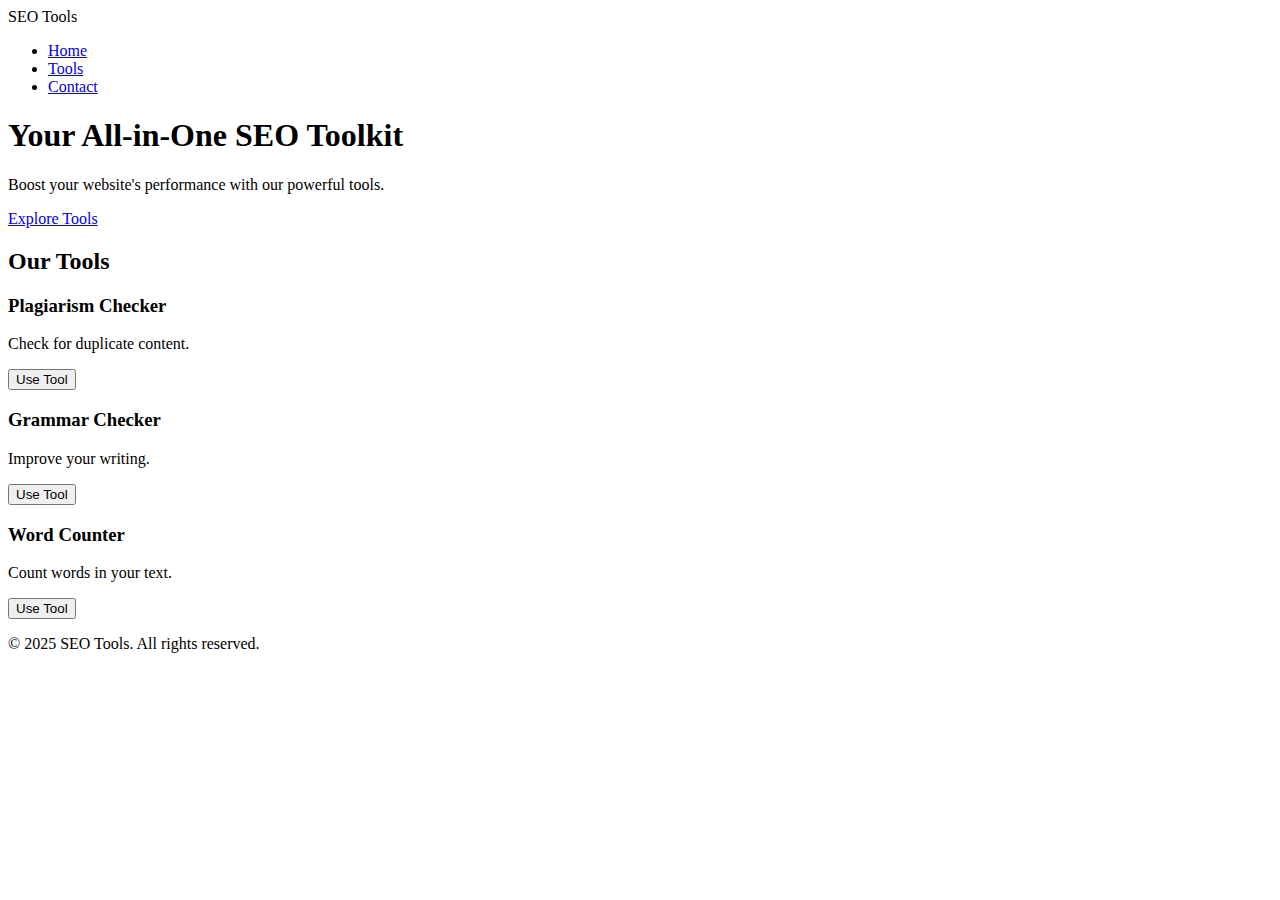
==== index.html @ 11dee3f6 "Create index.html" ====
<!DOCTYPE html>
<html lang="en">
<head>
  <meta charset="UTF-8">
  <meta name="viewport" content="width=device-width, initial-scale=1.0">
  <title>SEO Tools Website</title>
  <link rel="stylesheet" href="style.css">
</head>
<body>
  <!-- Navigation Bar -->
  <nav>
    <div class="logo">SEO Tools</div>
    <ul class="nav-links">
      <li><a href="#home">Home</a></li>
      <li><a href="#tools">Tools</a></li>
      <li><a href="#contact">Contact</a></li>
    </ul>
  </nav>

  <!-- Homepage Section -->
  <section id="home" class="hero">
    <h1>Your All-in-One SEO Toolkit</h1>
    <p>Boost your website's performance with our powerful tools.</p>
    <a href="#tools" class="cta-button">Explore Tools</a>
  </section>

  <!-- Tools Section -->
  <section id="tools" class="tools">
    <h2>Our Tools</h2>
    <div class="tool-cards">
      <div class="card">
        <h3>Plagiarism Checker</h3>
        <p>Check for duplicate content.</p>
        <button onclick="showTool('plagiarism')">Use Tool</button>
      </div>
      <div class="card">
        <h3>Grammar Checker</h3>
        <p>Improve your writing.</p>
        <button onclick="showTool('grammar')">Use Tool</button>
      </div>
      <div class="card">
        <h3>Word Counter</h3>
        <p>Count words in your text.</p>
        <button onclick="showTool('wordCounter')">Use Tool</button>
      </div>
    </div>
  </section>

  <!-- Tool Containers -->
  <div id="plagiarism" class="tool-container" style="display: none;">
    <h2>Plagiarism Checker</h2>
    <textarea id="plagiarismInput" placeholder="Paste your text here..."></textarea>
    <button onclick="checkPlagiarism()">Check Plagiarism</button>
    <p id="plagiarismResult"></p>
    <button onclick="showHome()">Back to Home</button>
  </div>

  <div id="grammar" class="tool-container" style="display: none;">
    <h2>Grammar Checker</h2>
    <textarea id="grammarInput" placeholder="Paste your text here..."></textarea>
    <button onclick="checkGrammar()">Check Grammar</button>
    <p id="grammarResult"></p>
    <button onclick="showHome()">Back to Home</button>
  </div>

  <div id="wordCounter" class="tool-container" style="display: none;">
    <h2>Word Counter</h2>
    <textarea id="wordCounterInput" placeholder="Paste your text here..."></textarea>
    <button onclick="countWords()">Count Words</button>
    <p id="wordCounterResult"></p>
    <button onclick="showHome()">Back to Home</button>
  </div>

  <!-- Footer -->
  <footer>
    <p>&copy; 2025 SEO Tools. All rights reserved.</p>
  </footer>

  <script src="script.js"></script>
</body>
    </html>
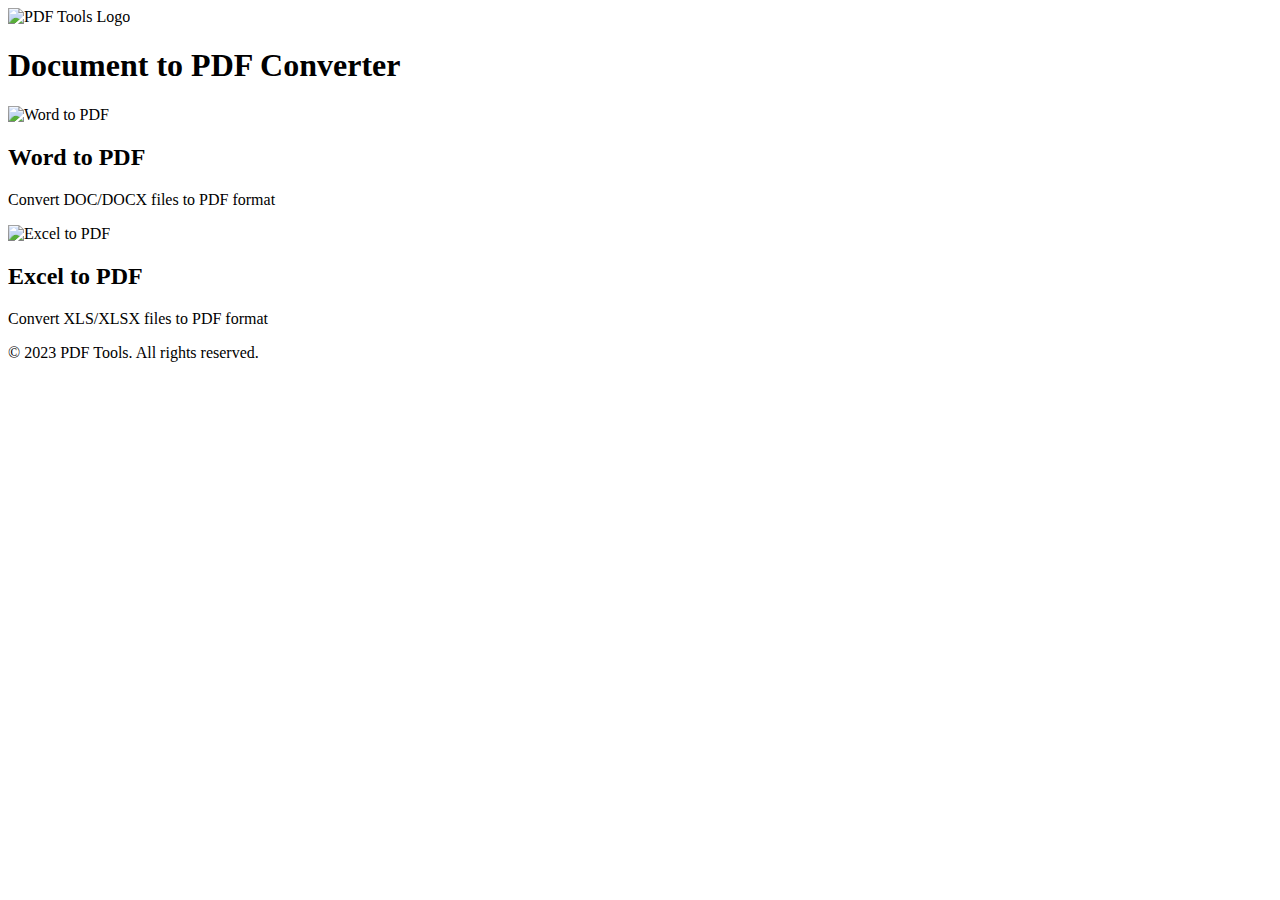
==== commit 15566492: "Add files via upload" ====
--- a/index.html
+++ b/index.html
@@ -1,81 +1,37 @@
 <!DOCTYPE html>
 <html lang="en">
 <head>
-  <meta charset="UTF-8">
-  <meta name="viewport" content="width=device-width, initial-scale=1.0">
-  <title>SEO Tools Website</title>
-  <link rel="stylesheet" href="style.css">
+    <meta charset="UTF-8">
+    <meta name="viewport" content="width=device-width, initial-scale=1.0">
+    <title>Word & Excel to PDF Converter</title>
+    <link rel="stylesheet" href="assets/css/style.css">
 </head>
 <body>
-  <!-- Navigation Bar -->
-  <nav>
-    <div class="logo">SEO Tools</div>
-    <ul class="nav-links">
-      <li><a href="#home">Home</a></li>
-      <li><a href="#tools">Tools</a></li>
-      <li><a href="#contact">Contact</a></li>
-    </ul>
-  </nav>
-
-  <!-- Homepage Section -->
-  <section id="home" class="hero">
-    <h1>Your All-in-One SEO Toolkit</h1>
-    <p>Boost your website's performance with our powerful tools.</p>
-    <a href="#tools" class="cta-button">Explore Tools</a>
-  </section>
-
-  <!-- Tools Section -->
-  <section id="tools" class="tools">
-    <h2>Our Tools</h2>
-    <div class="tool-cards">
-      <div class="card">
-        <h3>Plagiarism Checker</h3>
-        <p>Check for duplicate content.</p>
-        <button onclick="showTool('plagiarism')">Use Tool</button>
-      </div>
-      <div class="card">
-        <h3>Grammar Checker</h3>
-        <p>Improve your writing.</p>
-        <button onclick="showTool('grammar')">Use Tool</button>
-      </div>
-      <div class="card">
-        <h3>Word Counter</h3>
-        <p>Count words in your text.</p>
-        <button onclick="showTool('wordCounter')">Use Tool</button>
-      </div>
-    </div>
-  </section>
-
-  <!-- Tool Containers -->
-  <div id="plagiarism" class="tool-container" style="display: none;">
-    <h2>Plagiarism Checker</h2>
-    <textarea id="plagiarismInput" placeholder="Paste your text here..."></textarea>
-    <button onclick="checkPlagiarism()">Check Plagiarism</button>
-    <p id="plagiarismResult"></p>
-    <button onclick="showHome()">Back to Home</button>
-  </div>
-
-  <div id="grammar" class="tool-container" style="display: none;">
-    <h2>Grammar Checker</h2>
-    <textarea id="grammarInput" placeholder="Paste your text here..."></textarea>
-    <button onclick="checkGrammar()">Check Grammar</button>
-    <p id="grammarResult"></p>
-    <button onclick="showHome()">Back to Home</button>
-  </div>
-
-  <div id="wordCounter" class="tool-container" style="display: none;">
-    <h2>Word Counter</h2>
-    <textarea id="wordCounterInput" placeholder="Paste your text here..."></textarea>
-    <button onclick="countWords()">Count Words</button>
-    <p id="wordCounterResult"></p>
-    <button onclick="showHome()">Back to Home</button>
-  </div>
-
-  <!-- Footer -->
-  <footer>
-    <p>&copy; 2025 SEO Tools. All rights reserved.</p>
-  </footer>
-
-  <script src="script.js"></script>
+    <header>
+        <img src="assets/images/logo.png" alt="PDF Tools Logo" class="logo">
+        <h1>Document to PDF Converter</h1>
+    </header>
+    
+    <main>
+        <div class="tools-grid">
+            <div class="tool-card" onclick="window.location.href='word-to-pdf.html'">
+                <img src="assets/images/word-icon.png" alt="Word to PDF">
+                <h2>Word to PDF</h2>
+                <p>Convert DOC/DOCX files to PDF format</p>
+            </div>
+            
+            <div class="tool-card" onclick="window.location.href='excel-to-pdf.html'">
+                <img src="assets/images/excel-icon.png" alt="Excel to PDF">
+                <h2>Excel to PDF</h2>
+                <p>Convert XLS/XLSX files to PDF format</p>
+            </div>
+        </div>
+    </main>
+    
+    <footer>
+        <p>© 2023 PDF Tools. All rights reserved.</p>
+    </footer>
+    
+    <script src="assets/js/main.js"></script>
 </body>
-    </html>
+</html>